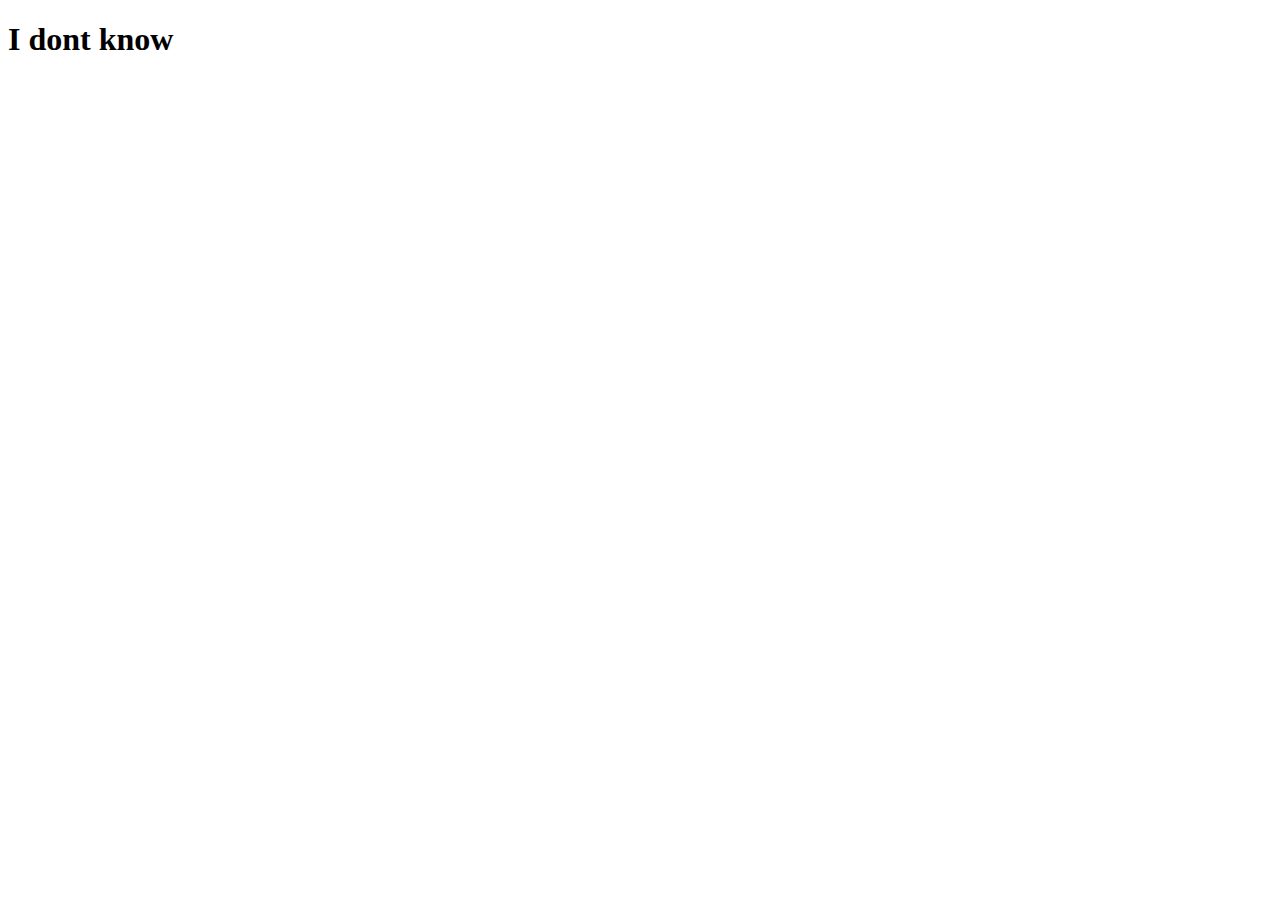
==== index.html @ 1422d6a2 "Create index.html" ====
<!DOCTYPE html>
<html lang="en">
<head>
    <meta charset="UTF-8">
    <meta name="viewport" content="width=device-width, initial-scale=1.0">
    <title>Document</title>
</head>
<body>
<h1> I dont know</h1>
</body>
</html>
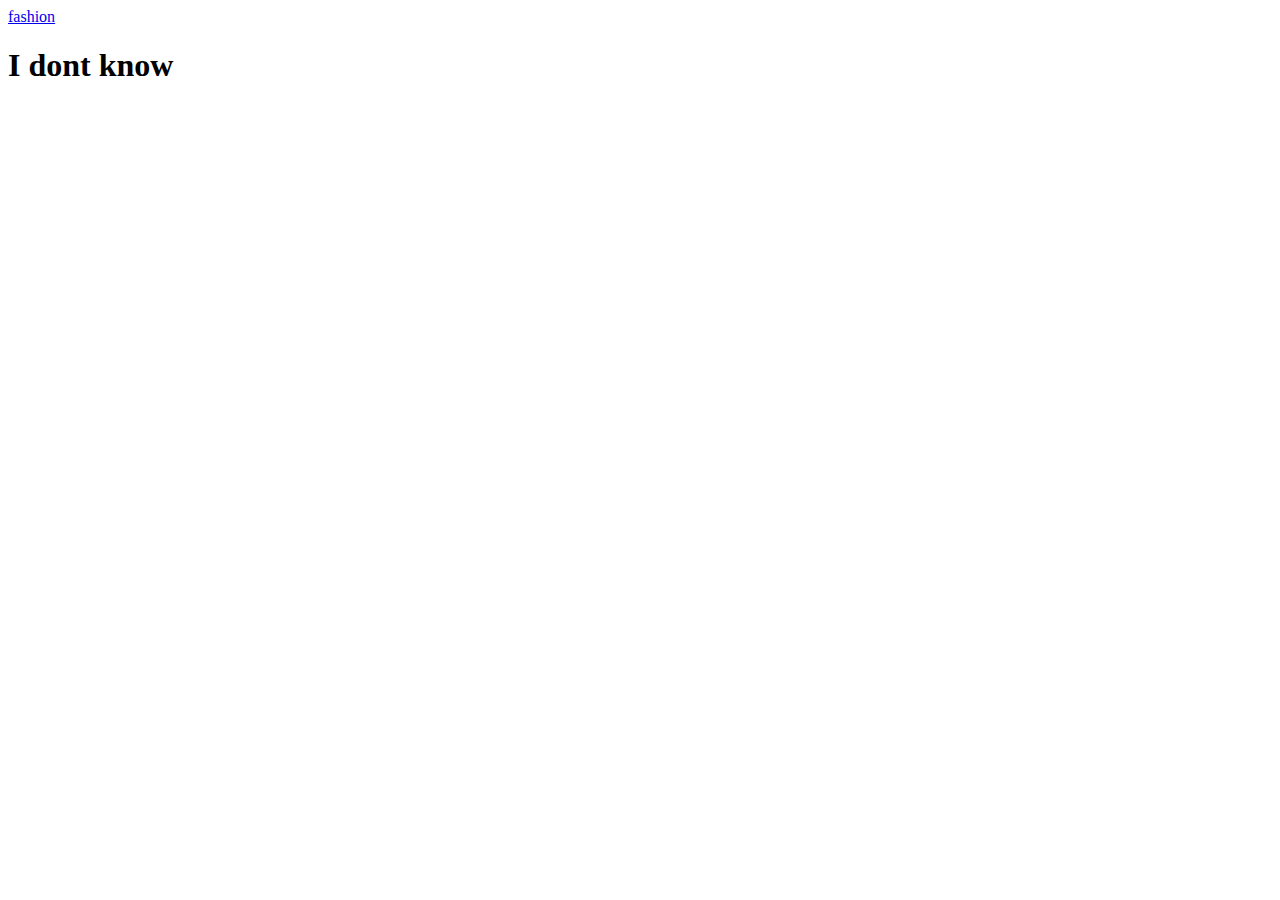
==== commit 3b93683d: "Update index.html" ====
--- a/index.html
+++ b/index.html
@@ -6,6 +6,7 @@
     <title>Document</title>
 </head>
 <body>
+     <a href="prelim activities/fashion.html">fashion</a>
 <h1> I dont know</h1>
 </body>
 </html>
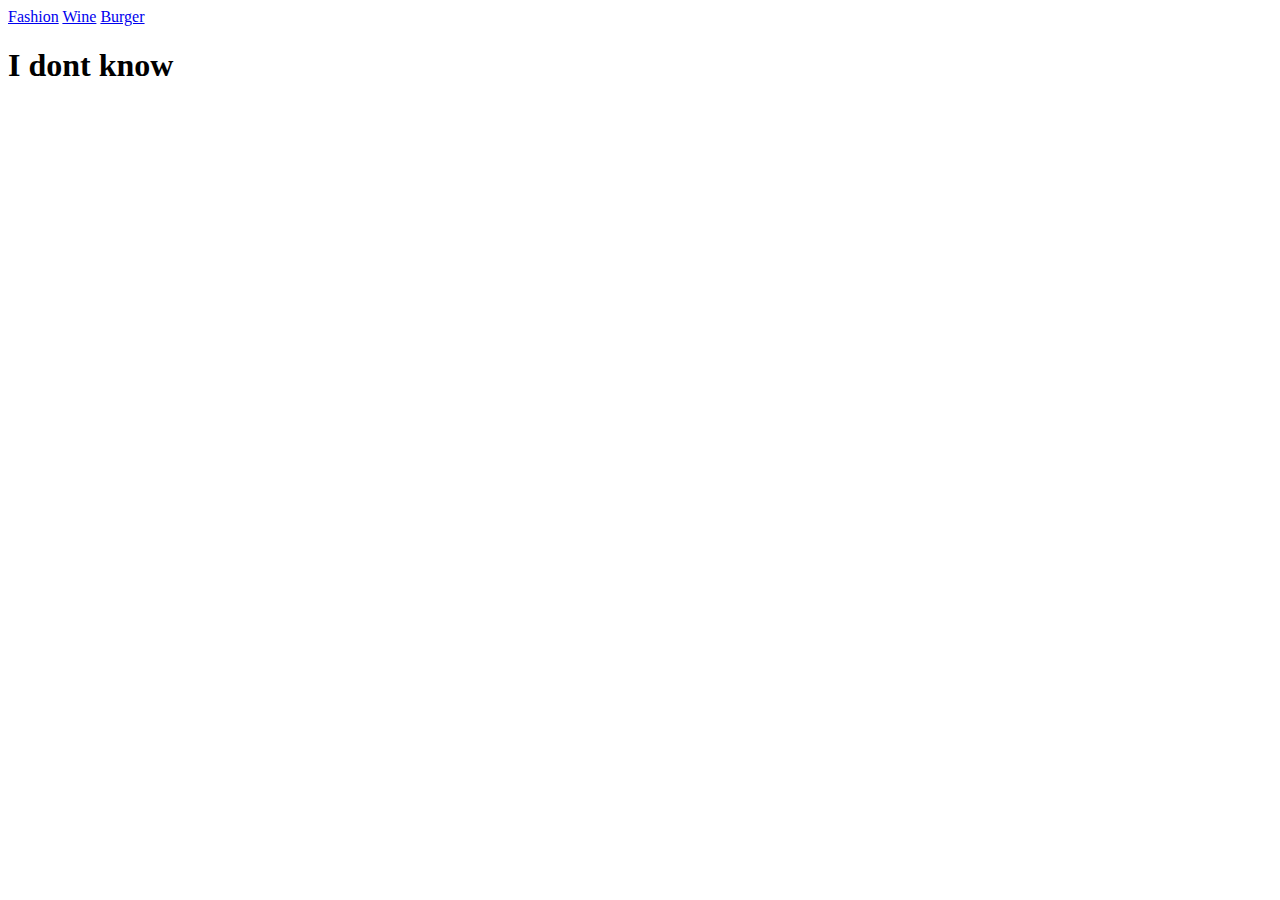
==== commit 81c70e94: "Update index.html" ====
--- a/index.html
+++ b/index.html
@@ -6,7 +6,9 @@
     <title>Document</title>
 </head>
 <body>
-     <a href="prelim activities/fashion.html">fashion</a>
+    <a href="https://jcondee.github.io/prelim%20activities/fashion.html">Fashion</a>
+    <a href="https://jcondee.github.io/prelim activities/wine.html">Wine</a>
+    <a href="https://jcondee.github.io/jcondee.github.io/prelim activities/burger.html">Burger</a>
 <h1> I dont know</h1>
 </body>
 </html>
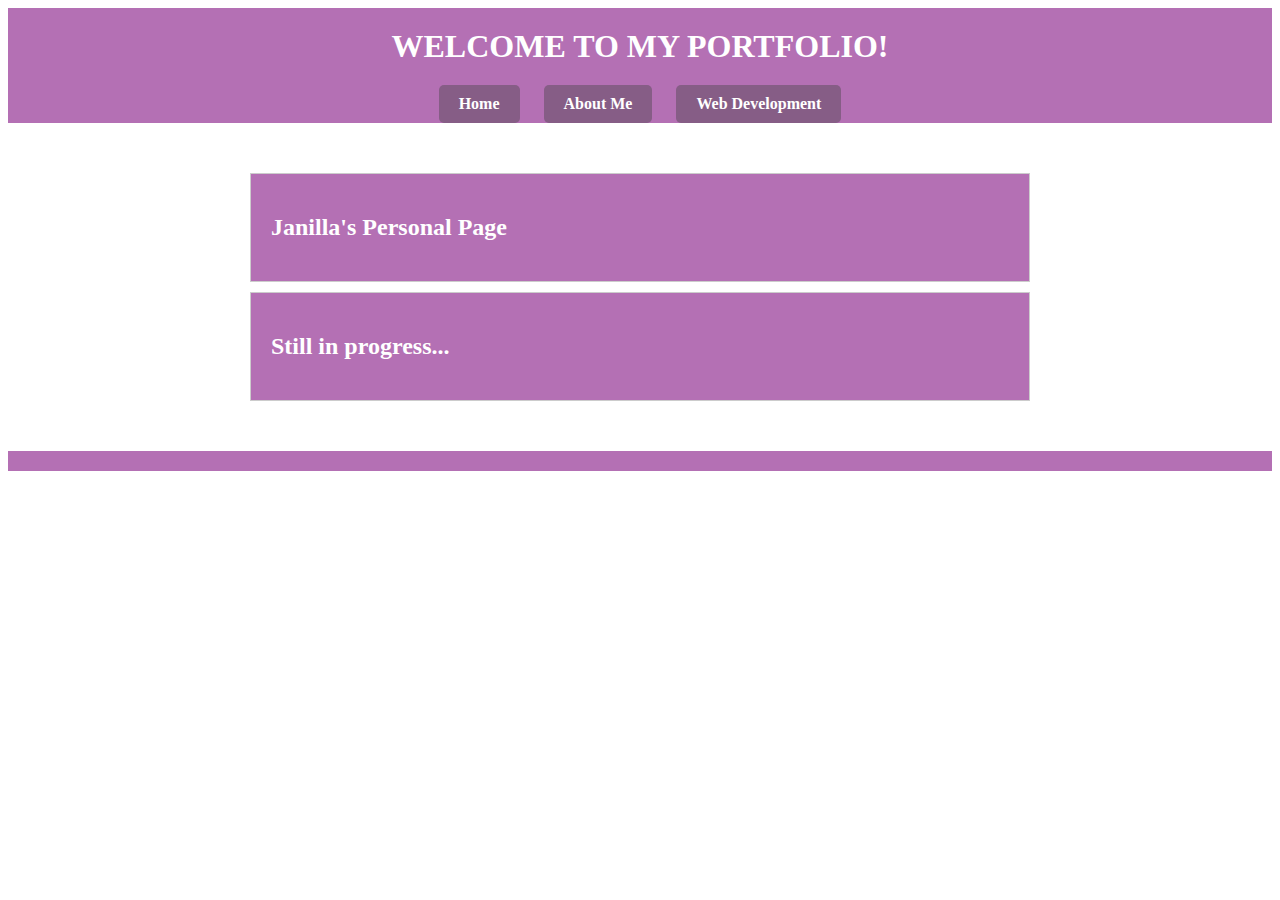
==== commit 47ca5498: "Update index.html" ====
--- a/index.html
+++ b/index.html
@@ -3,12 +3,124 @@
 <head>
     <meta charset="UTF-8">
     <meta name="viewport" content="width=device-width, initial-scale=1.0">
-    <title>Document</title>
+    <title>Janilla's Personal Portfolio</title>
+    <style>
+        /* Existing CSS styles here... */
+       
+        header {
+            background-color: rgb(180, 112, 180);
+            color: #fff;
+            text-align: center;
+            padding: 20px;
+        }
+
+        header h1 {
+            margin: 0;
+        }
+
+        nav {
+            background-color: rgb(180, 112, 180);
+            text-align: center;
+        }
+
+         nav a {
+        display: inline-block;
+        padding: 10px 20px;
+        color: #fff;
+        text-decoration: none;
+        margin: 0 10px;
+        border-radius: 5px;
+        background-color: rgb(134, 93, 134);
+        font-style: tahoma;
+        font-weight: bold;
+        }
+
+        
+
+        .dropdown {
+            position: relative;
+            display: inline-block;
+        }
+
+        .dropdown-content {
+            display: none;
+            position: absolute;
+            background-color: rgb(180, 112, 180);
+            min-width: 160px;
+            text-align: left;
+            z-index: 1;
+        }
+
+        .dropdown-content a {
+            padding: 10px 20px;
+            color: #fff;
+            text-decoration: none;
+            display: block;
+        }
+
+        .dropdown-content a:hover {
+            background-color: rgb(134, 93, 134);
+        }
+
+        .dropdown:hover .dropdown-content {
+            display: block;
+        }
+
+        .container {
+            max-width: 800px;
+            margin: 20px auto;
+            padding: 20px;
+            background-color: white;
+        }
+
+        .portfolio-item {
+            border: 1px solid #ccc;
+            margin: 10px;
+            padding: 20px;
+            background-color: rgb(180, 112, 180);
+            color: white;
+        }
+
+        footer {
+            text-align: center;
+            padding: 10px;
+            background-color: rgb(180, 112, 180);
+            color: white;
+        }
+    </style>
 </head>
 <body>
-    <a href="https://jcondee.github.io/prelim%20activities/fashion.html">Fashion</a>
-    <a href="https://jcondee.github.io/prelim activities/wine.html">Wine</a>
-    <a href="https://jcondee.github.io/jcondee.github.io/prelim activities/burger.html">Burger</a>
-<h1> I dont know</h1>
+    <header>
+        <h1>WELCOME TO MY PORTFOLIO!</h1>
+    </header>
+    <nav>
+        <a href="#">Home</a>
+        <a href="#about">About Me</a>
+        <div class="dropdown">
+            <span class="dropdown-content">
+                <a href="https://jcondee.github.io/prelim%20activities/fashion.html">Fashion</a>
+                <a href="https://jcondee.github.io/prelim%20activities/wine.html">Wine</a>
+                <a href="https://jcondee.github.io/prelim%20activities/burger.html">Burger</a>
+                <a href="https://jcondee.github.io/prelim%20activities/financial.html">Financial Tracker</a>
+            </span>
+            <a href="#web">Web Development</a>
+        </div>
+    </nav>
+    <div class="container">
+        <div class="portfolio-item">
+            <h2>Janilla's Personal Page</h2>
+        </div>
+        <div class="portfolio-item">
+            <h2>Still in progress...</h2>
+        </div>
+        <!-- Add more portfolio items as needed -->
+    </div>
+    <section id="about">
+    </section>
+    <section id="web">
+
+    </section>
+    <footer>
+    </footer>
 </body>
 </html>
